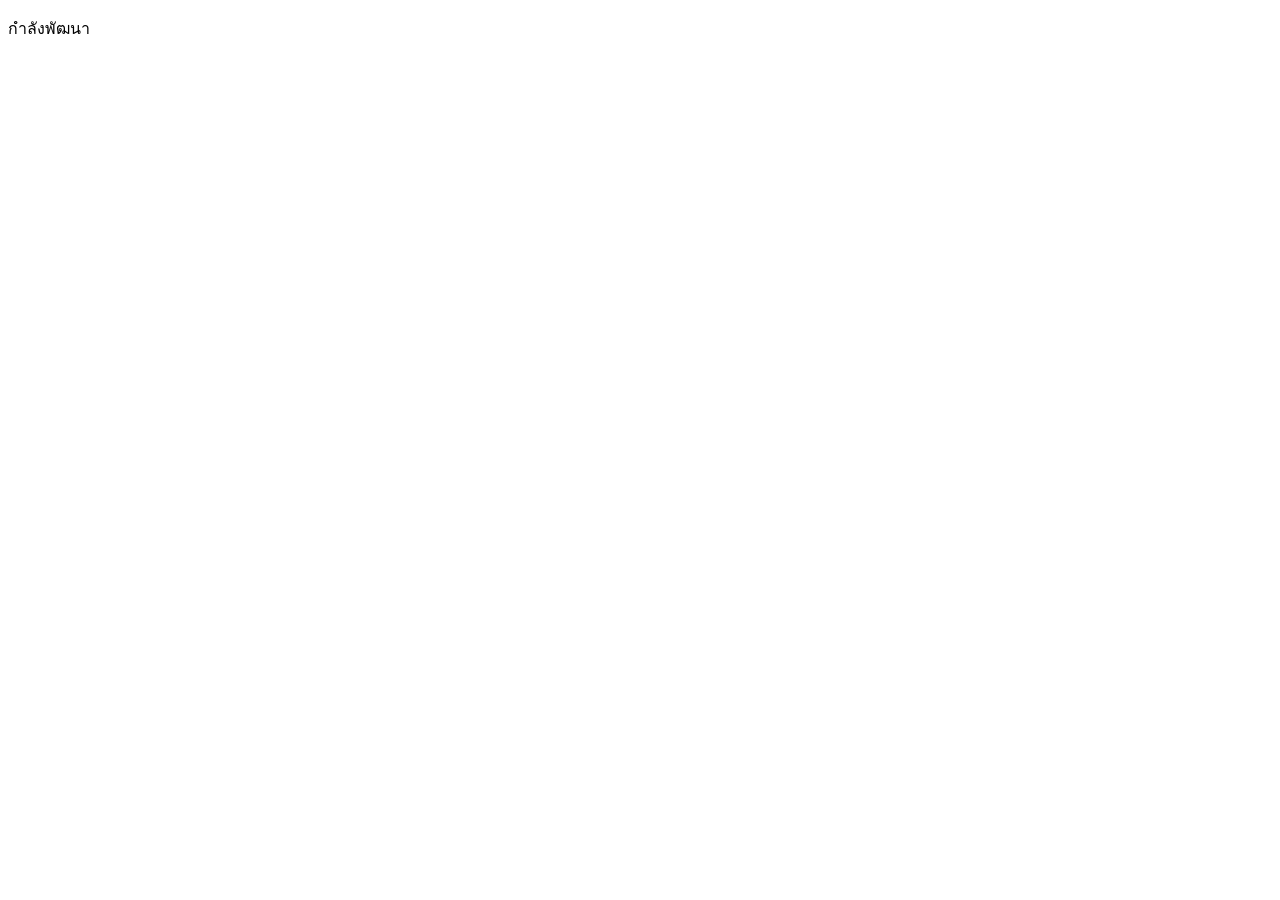
==== index.html @ 7fe636d6 "fix: แก้ conflict ของชื่อหน้าเว็บหลังรวม main" ====
<!DOCTYPE html>
<html lang="th">
<head>
    <meta charset="UTF-8">
    <meta name="viewport" content="width=device-width, initial-scale=1">
    <title>เว็บเพจแนะนำตัว | ฉบับสมบูรณ์</title>
</head>
<body>
    <main>
        <p>กำลังพัฒนา</p>
    </main>
</body>
</html>
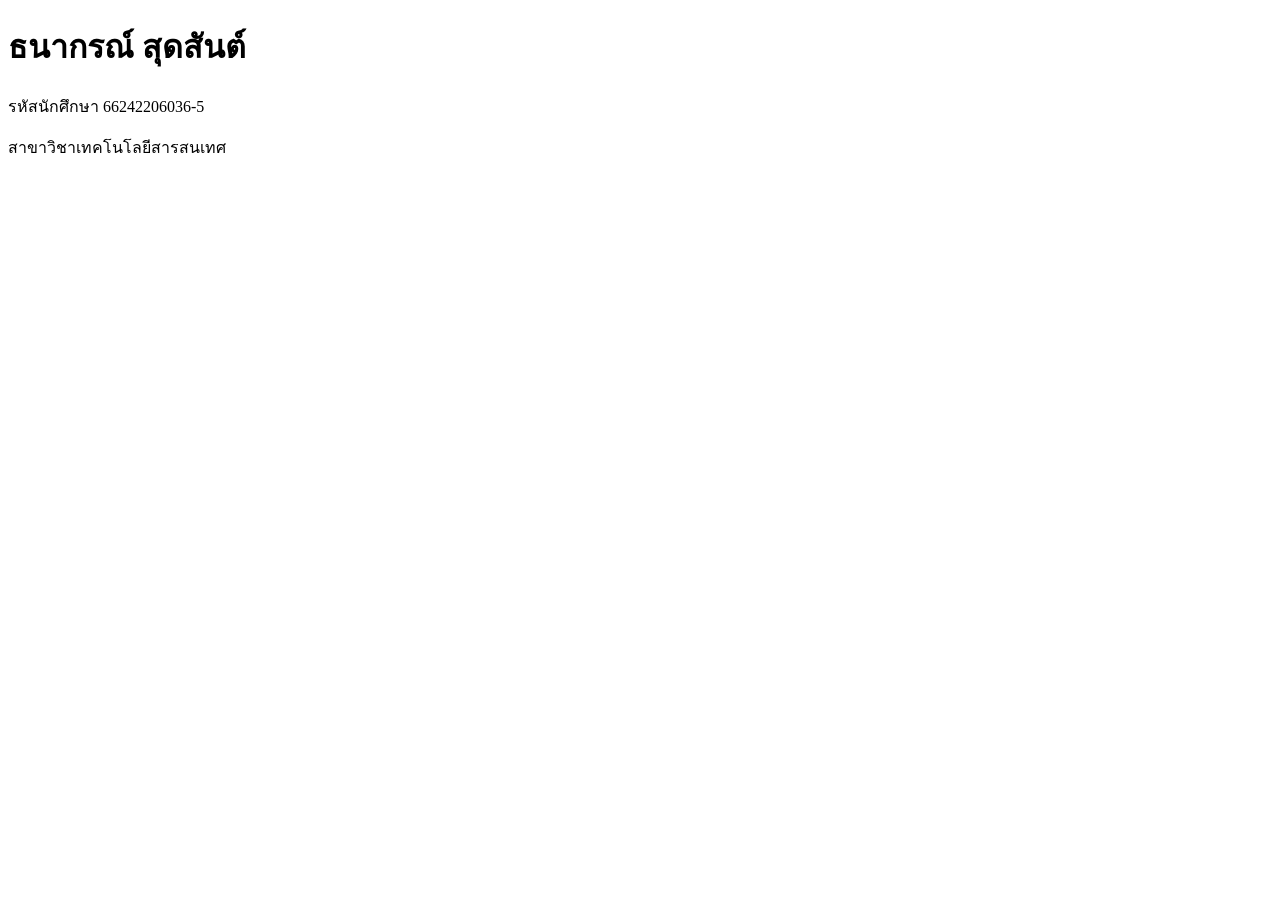
==== commit 8507c86a: "feat(header): เพิ่มส่วนหัวแสดงชื่อและรหัสนักศึกษา" ====
--- a/index.html
+++ b/index.html
@@ -3,11 +3,15 @@
 <head>
     <meta charset="UTF-8">
     <meta name="viewport" content="width=device-width, initial-scale=1">
-    <title>เว็บเพจแนะนำตัว | ฉบับสมบูรณ์</title>
+    <title>เว็บเพจแนะนำตัว</title>
 </head>
 <body>
     <main>
-        <p>กำลังพัฒนา</p>
+        <header>
+            <h1>ธนากรณ์ สุดสันต์</h1>
+            <p>รหัสนักศึกษา 66242206036-5</p>
+            <p>สาขาวิชาเทคโนโลยีสารสนเทศ</p>
+        </header>
     </main>
 </body>
 </html>
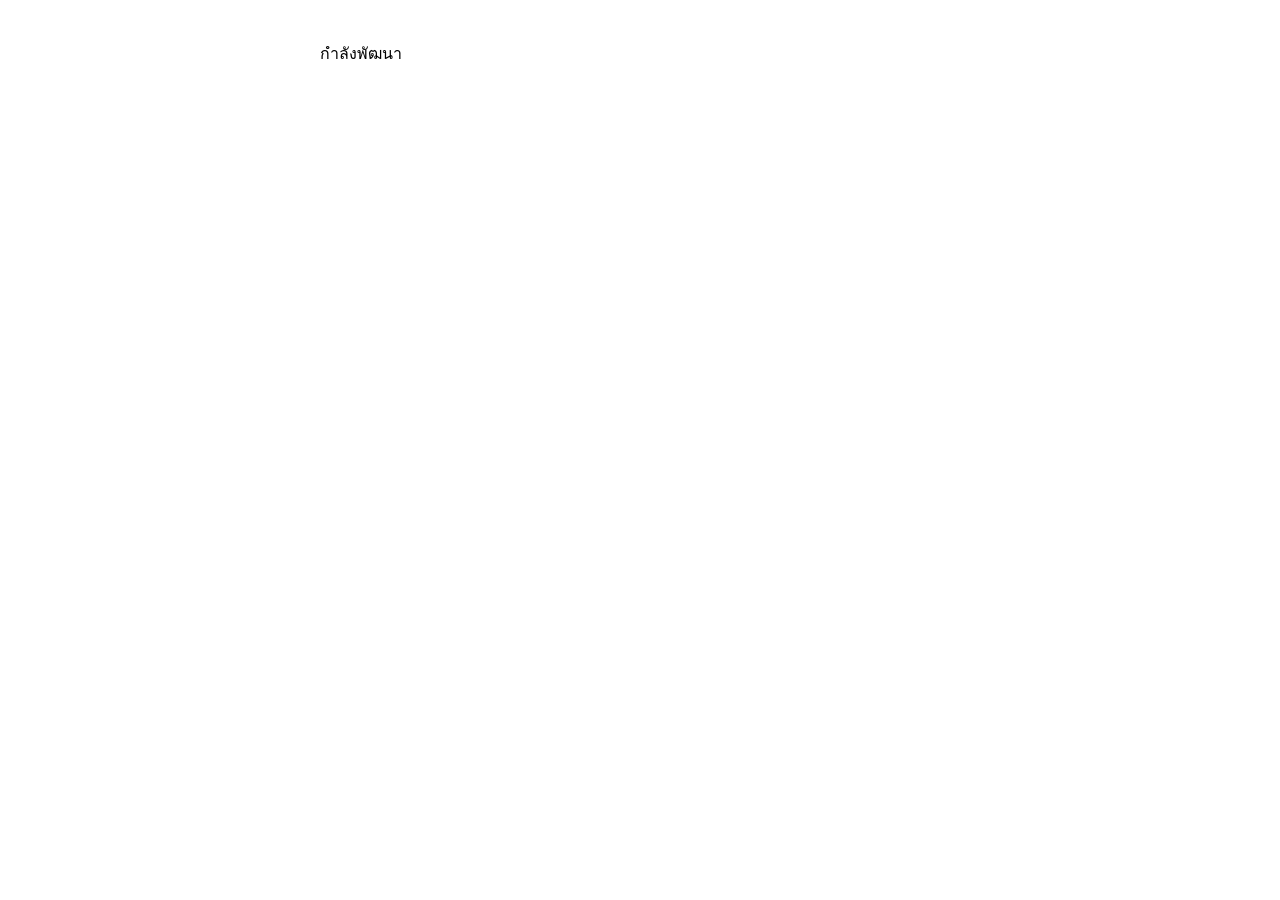
==== commit 9c4261e0: "style: เพิ่มไฟล์ CSS และกำหนดไฟล์ที่ไม่ต้องติดตาม" ====
--- a/index.html
+++ b/index.html
@@ -4,14 +4,11 @@
     <meta charset="UTF-8">
     <meta name="viewport" content="width=device-width, initial-scale=1">
     <title>เว็บเพจแนะนำตัว</title>
+    <link rel="stylesheet" href="css/style.css">
 </head>
 <body>
     <main>
-        <header>
-            <h1>ธนากรณ์ สุดสันต์</h1>
-            <p>รหัสนักศึกษา 66242206036-5</p>
-            <p>สาขาวิชาเทคโนโลยีสารสนเทศ</p>
-        </header>
+        <p>กำลังพัฒนา</p>
     </main>
 </body>
 </html>
--- a/css/style.css
+++ b/css/style.css
@@ -0,0 +1,16 @@
+body {
+    font-family: sans-serif;
+    max-width: 640px;
+    margin: 40px auto;
+    padding: 0 16px;
+    line-height: 1.7;
+}
+header {
+    border-bottom: 2px solid #333;
+    padding-bottom: 12px;
+}
+h1 { color: #1d4ed8; }
+body.dark {
+    background: #14181c;
+    color: #e6eae4;
+}
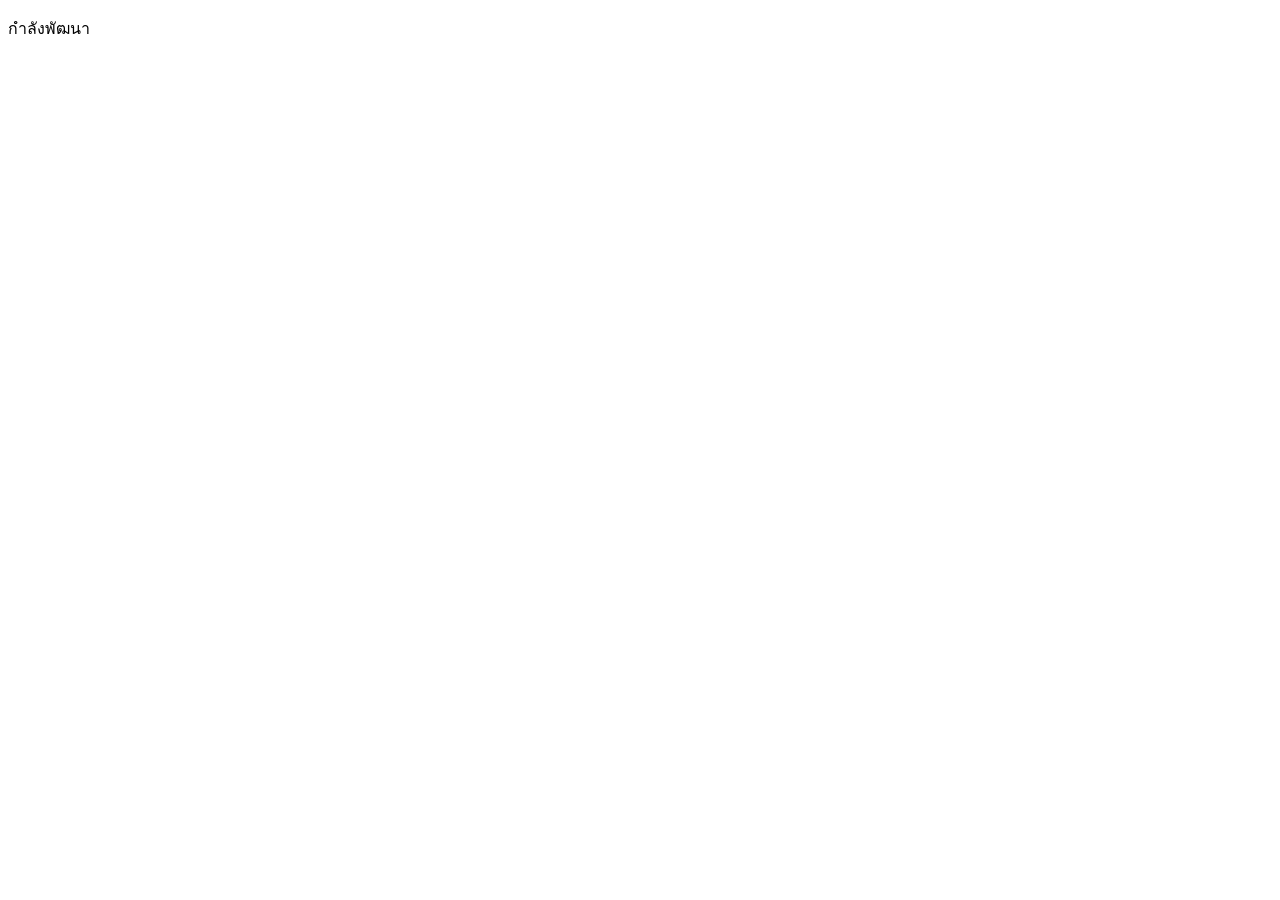
==== commit 9c0787ae: "feat: ปรับชื่อหน้าเว็บในสายหลัก" ====
--- a/index.html
+++ b/index.html
@@ -3,8 +3,7 @@
 <head>
     <meta charset="UTF-8">
     <meta name="viewport" content="width=device-width, initial-scale=1">
-    <title>เว็บเพจแนะนำตัว</title>
-    <link rel="stylesheet" href="css/style.css">
+    <title>เว็บเพจแนะนำตัว | ฉบับสมบูรณ์</title>
 </head>
 <body>
     <main>
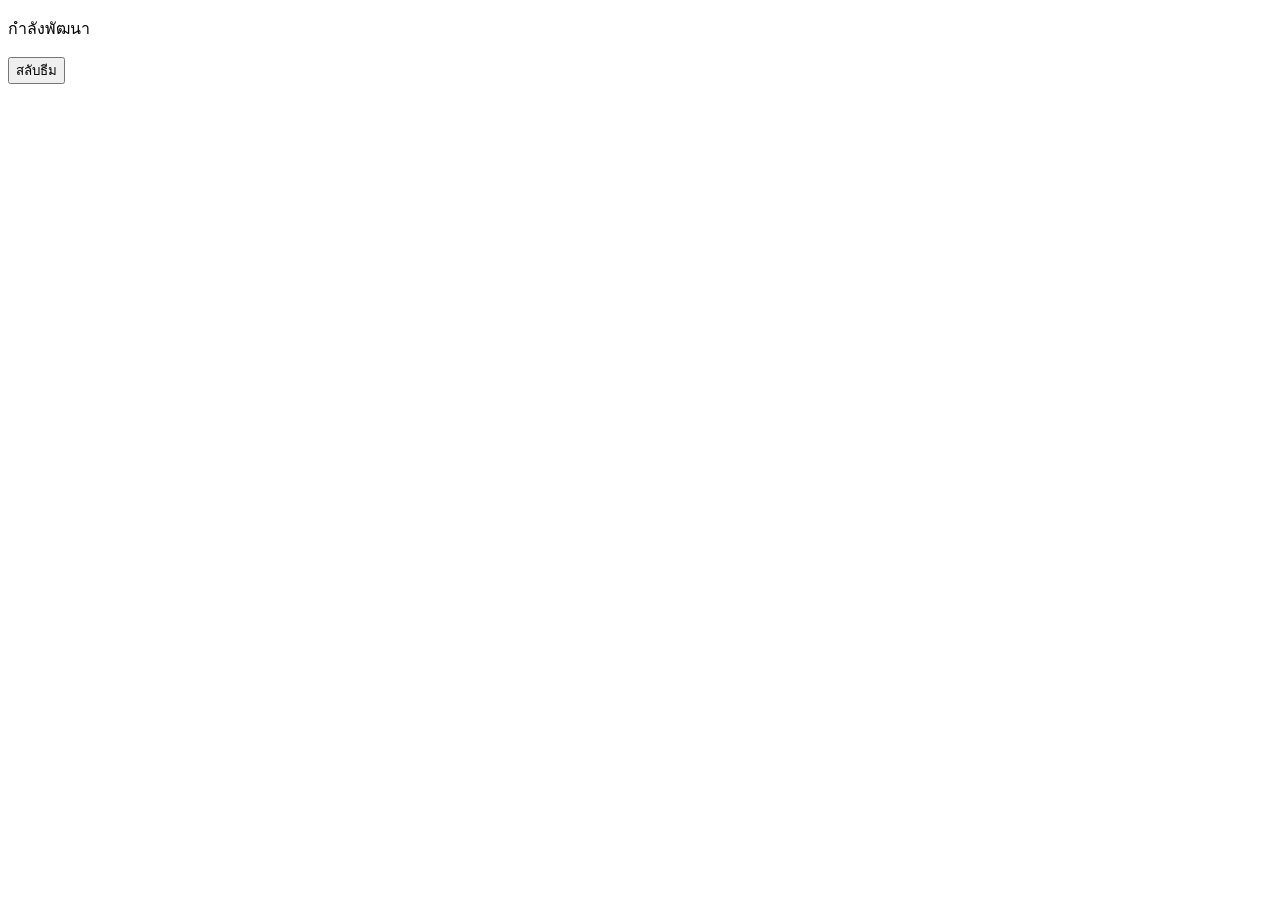
==== commit d31f5df5: "feat(script): เชื่อมสคริปต์และปุ่มสลับธีมเข้าหน้าหลัก" ====
--- a/index.html
+++ b/index.html
@@ -3,11 +3,13 @@
 <head>
     <meta charset="UTF-8">
     <meta name="viewport" content="width=device-width, initial-scale=1">
-    <title>เว็บเพจแนะนำตัว | ฉบับสมบูรณ์</title>
+    <title>เว็บเพจแนะนำตัว</title>
 </head>
 <body>
     <main>
         <p>กำลังพัฒนา</p>
     </main>
+    <button onclick="toggleTheme()">สลับธีม</button>
+    <script src="js/script.js"></script>
 </body>
 </html>
